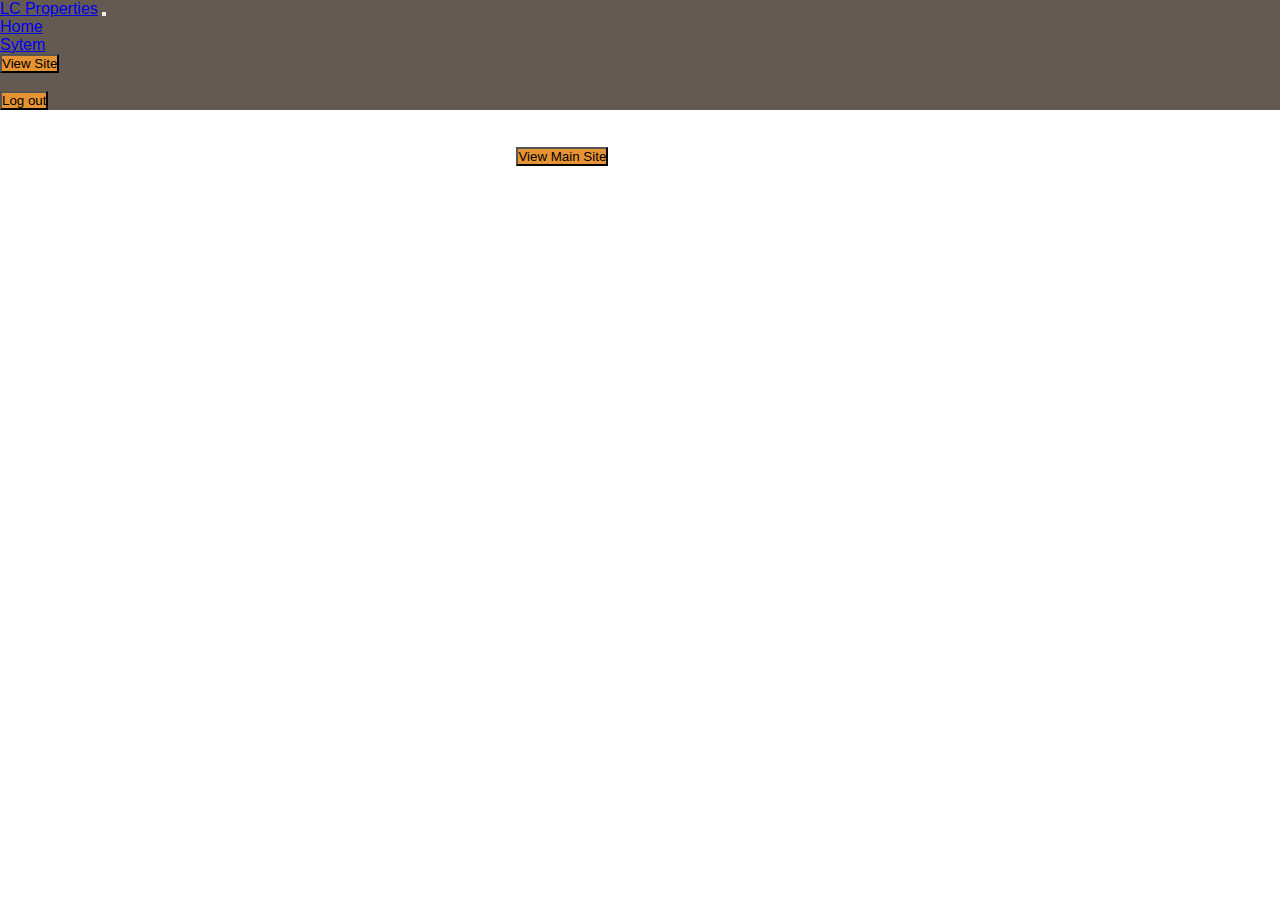
==== admin.html @ 978b9a1d "last commit" ====
<!DOCTYPE html>
<html lang="en">

<head>
    <meta charset="UTF-8">
    <meta http-equiv="X-UA-Compatible" content="IE=edge">
    <meta name="viewport" content="width=device-width, initial-scale=1.0">
    <title>LC Properties</title>
    <!-- Custom CSS -->
    <link rel="stylesheet" href="./styles/admin.css">
    <!-- Bootstrap CSS -->
    <link href="https://cdn.jsdelivr.net/npm/bootstrap@5.0.2/dist/css/bootstrap.min.css" rel="stylesheet"
        integrity="sha384-EVSTQN3/azprG1Anm3QDgpJLIm9Nao0Yz1ztcQTwFspd3yD65VohhpuuCOmLASjC" crossorigin="anonymous">
    <!-- Font Awesome CDN -->
    <link rel="stylesheet" href="https://cdnjs.cloudflare.com/ajax/libs/font-awesome/5.15.4/css/all.min.css"
        integrity="sha512-1ycn6IcaQQ40/MKBW2W4Rhis/DbILU74C1vSrLJxCq57o941Ym01SwNsOMqvEBFlcgUa6xLiPY/NS5R+E6ztJQ=="
        crossorigin="anonymous" referrerpolicy="no-referrer" />
    <!-- Bootstrap@home -->
    <!-- <link rel="stylesheet" href="./css/bootstrap.min.css"> -->

</head>

<body>
    <nav class="navbar navbar-expand-lg sticky-md-top navbar-custom">
        <div class="container-fluid">
          <a class="navbar-brand" href="#">LC Properties</a>
          <button class="navbar-toggler" type="button" data-bs-toggle="collapse" data-bs-target="#navbarSupportedContent" aria-controls="navbarSupportedContent" aria-expanded="false" aria-label="Toggle navigation">
            <span class="navbar-toggler-icon"></span>
          </button>
          <div class="collapse navbar-collapse" id="navbarSupportedContent">
            <ul class="navbar-nav ms-auto mb-2 mb-lg-0">
              <li class="nav-item">
                <a class="nav-link active" aria-current="page" href="user.html">Home</a>
              </li>
              <li class="nav-item">
                <a class="nav-link" href="#system">Sytem</a>
              </li>
            </ul>
            <form class="d-flex">
                <a href="user.html" target="_blank"><button class="btn log-out-btn" type="button">View Site</button></a>
              </form> &nbsp;
            <form class="d-flex">
              <a href="index.html" target="_blank"><button class="btn log-out-btn" type="button">Log out</button></a>
            </form>
          </div>
        </div>
      </nav>
    <section class="welcome-admin vh-100" id="welcome-admin">
        <div class="h-50 d-flex align-items-center justify-content-center welcome">
            <div>
                <h1 id="heading">Welcome Admin</h1>
                <div class="d-flex justify-content-center">
                    <a href="user.html" target="_blank" class="text-md-center"><button class="btn log-out-btn" type="button">View Main Site</button></a>
                </div>
            </div>
        </div>
    </section>
    <section id="system" class="vh-100">
        
    </section>
    <script src="./scripts/admin.js"></script>
</body>
</html>
---- styles/admin.css ----
* {
    margin: 0;
    padding: 0;
    box-sizing: border-box;
}

body {
    font-family: sans-serif;
}

#welcome-admin {
    background: linear-gradient(rgba(18, 17, 18, 0.3), rgba(26, 25, 25, 0.3)), url('../images/admin-page.jpg') no-repeat center center/cover;
    background-attachment: fixed;
    display: flex;
    flex-direction: column;
    justify-content: center;
    align-items: center;
    color: white;
}

.custom-sell {
    background-color: red;
}

.log-out-btn {
    background-color: rgb(230, 147, 51) !important;
    box-shadow: none !important
}
.log-out-btn:hover {
    background-color: rgb(255, 255, 255) !important;
    color:rgb(230, 147, 51);
}

.navbar-custom {
    background-color: rgb(100,90,82);
} 

.welcome {
    position: absolute !important;
    top: 110px !important;
}
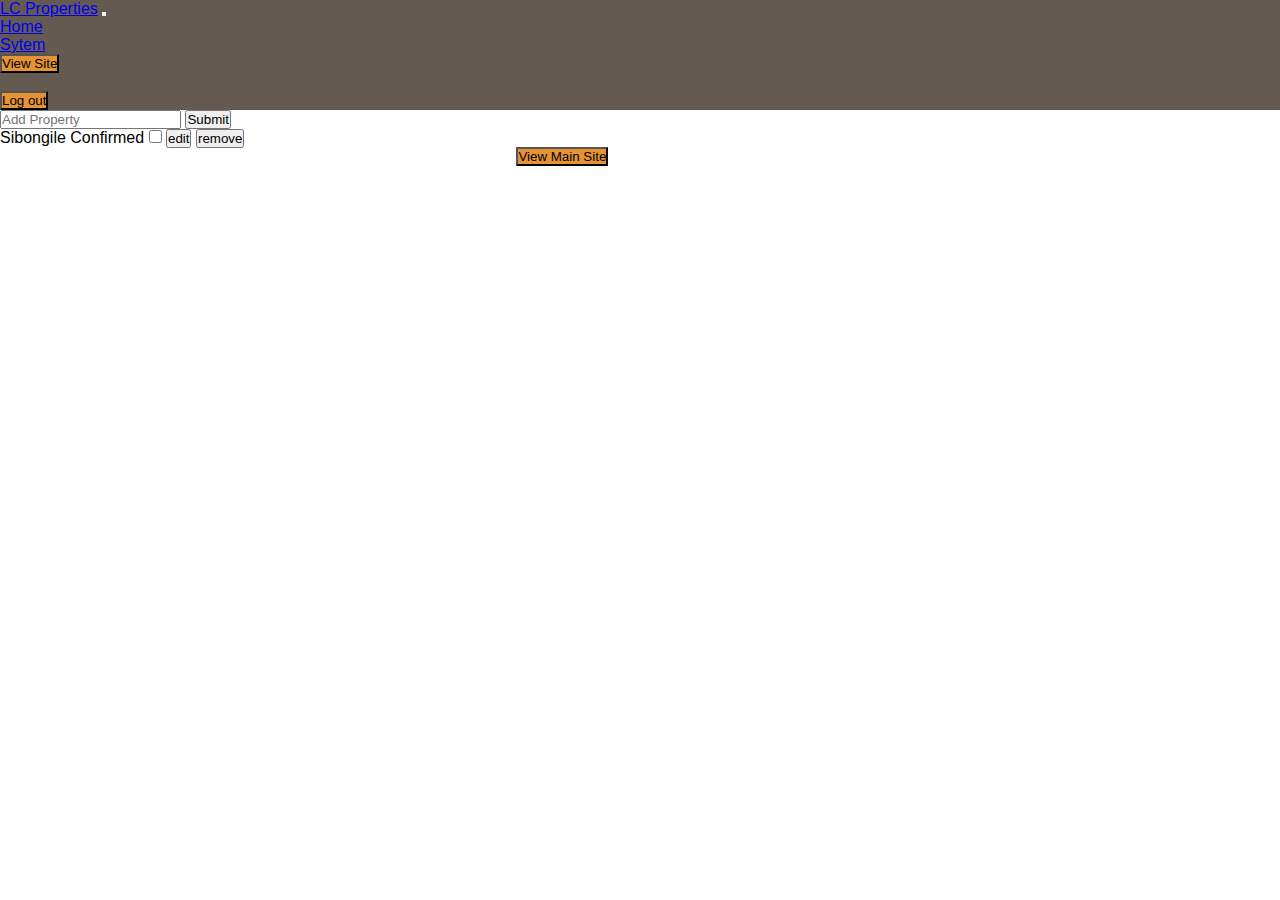
==== commit 103102ba: "commit" ====
--- a/admin.html
+++ b/admin.html
@@ -56,7 +56,20 @@
         </div>
     </section>
     <section id="system" class="vh-100">
-        
+        <main class="main">
+          <form id="propertiesform">
+            <input type="text" name="property" placeholder="Add Property">
+            <button type="submit" name="submit" value="submit">Submit</button>
+            <ul id="propertyList">
+              <li>
+                <span>Sibongile</span>
+                <label>Confirmed <input type="checkbox"></label>
+                <button>edit</button>
+                <button>remove</button>
+              </li>
+            </ul>
+          </form>
+        </main>
     </section>
     <script src="./scripts/admin.js"></script>
 </body>
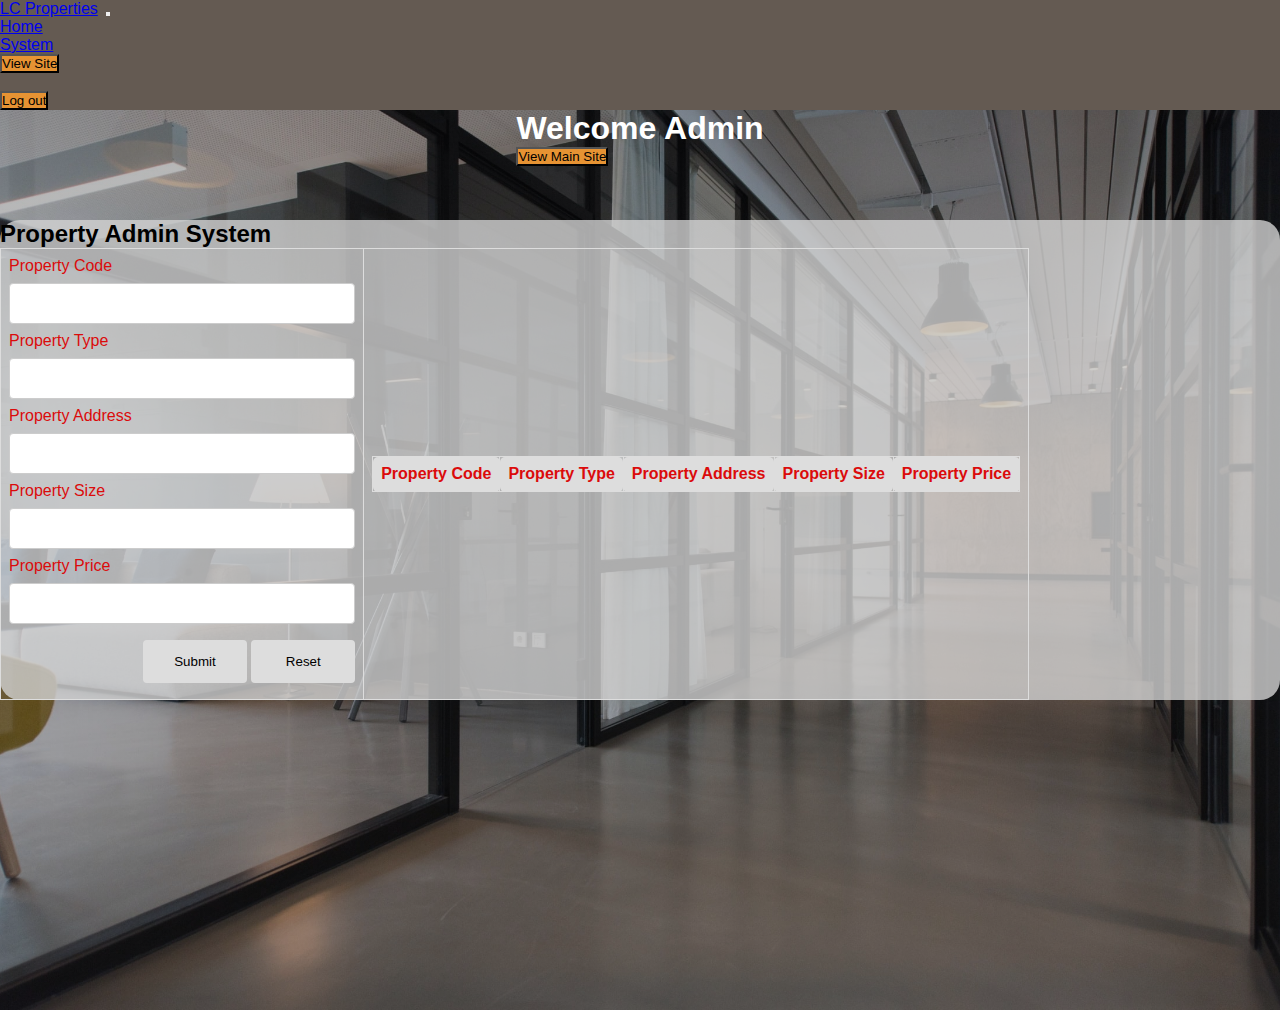
==== commit 529b86f1: "added admin system without js" ====
--- a/admin.html
+++ b/admin.html
@@ -2,75 +2,121 @@
 <html lang="en">
 
 <head>
-    <meta charset="UTF-8">
-    <meta http-equiv="X-UA-Compatible" content="IE=edge">
-    <meta name="viewport" content="width=device-width, initial-scale=1.0">
-    <title>LC Properties</title>
-    <!-- Custom CSS -->
-    <link rel="stylesheet" href="./styles/admin.css">
-    <!-- Bootstrap CSS -->
-    <link href="https://cdn.jsdelivr.net/npm/bootstrap@5.0.2/dist/css/bootstrap.min.css" rel="stylesheet"
-        integrity="sha384-EVSTQN3/azprG1Anm3QDgpJLIm9Nao0Yz1ztcQTwFspd3yD65VohhpuuCOmLASjC" crossorigin="anonymous">
-    <!-- Font Awesome CDN -->
-    <link rel="stylesheet" href="https://cdnjs.cloudflare.com/ajax/libs/font-awesome/5.15.4/css/all.min.css"
-        integrity="sha512-1ycn6IcaQQ40/MKBW2W4Rhis/DbILU74C1vSrLJxCq57o941Ym01SwNsOMqvEBFlcgUa6xLiPY/NS5R+E6ztJQ=="
-        crossorigin="anonymous" referrerpolicy="no-referrer" />
-    <!-- Bootstrap@home -->
-    <!-- <link rel="stylesheet" href="./css/bootstrap.min.css"> -->
+  <meta charset="UTF-8">
+  <meta http-equiv="X-UA-Compatible" content="IE=edge">
+  <meta name="viewport" content="width=device-width, initial-scale=1.0">
+  <title>LC Properties</title>
+  <!-- Custom CSS -->
+  <link rel="stylesheet" href="./styles/admin.css">
+  <!-- Bootstrap CSS -->
+  <link href="https://cdn.jsdelivr.net/npm/bootstrap@5.0.2/dist/css/bootstrap.min.css" rel="stylesheet"
+    integrity="sha384-EVSTQN3/azprG1Anm3QDgpJLIm9Nao0Yz1ztcQTwFspd3yD65VohhpuuCOmLASjC" crossorigin="anonymous">
+  <!-- Font Awesome CDN -->
+  <link rel="stylesheet" href="https://cdnjs.cloudflare.com/ajax/libs/font-awesome/5.15.4/css/all.min.css"
+    integrity="sha512-1ycn6IcaQQ40/MKBW2W4Rhis/DbILU74C1vSrLJxCq57o941Ym01SwNsOMqvEBFlcgUa6xLiPY/NS5R+E6ztJQ=="
+    crossorigin="anonymous" referrerpolicy="no-referrer" />
+  <!-- Bootstrap@home -->
+  <!-- <link rel="stylesheet" href="./css/bootstrap.min.css"> -->
 
 </head>
 
 <body>
-    <nav class="navbar navbar-expand-lg sticky-md-top navbar-custom">
-        <div class="container-fluid">
-          <a class="navbar-brand" href="#">LC Properties</a>
-          <button class="navbar-toggler" type="button" data-bs-toggle="collapse" data-bs-target="#navbarSupportedContent" aria-controls="navbarSupportedContent" aria-expanded="false" aria-label="Toggle navigation">
-            <span class="navbar-toggler-icon"></span>
-          </button>
-          <div class="collapse navbar-collapse" id="navbarSupportedContent">
-            <ul class="navbar-nav ms-auto mb-2 mb-lg-0">
-              <li class="nav-item">
-                <a class="nav-link active" aria-current="page" href="user.html">Home</a>
-              </li>
-              <li class="nav-item">
-                <a class="nav-link" href="#system">Sytem</a>
-              </li>
-            </ul>
-            <form class="d-flex">
-                <a href="user.html" target="_blank"><button class="btn log-out-btn" type="button">View Site</button></a>
-              </form> &nbsp;
-            <form class="d-flex">
-              <a href="index.html" target="_blank"><button class="btn log-out-btn" type="button">Log out</button></a>
-            </form>
-          </div>
+  <nav class="navbar navbar-expand-lg sticky-md-top navbar-custom">
+    <div class="container-fluid">
+      <a class="navbar-brand" href="#">LC Properties</a>
+      <button class="navbar-toggler" type="button" data-bs-toggle="collapse" data-bs-target="#navbarSupportedContent"
+        aria-controls="navbarSupportedContent" aria-expanded="false" aria-label="Toggle navigation">
+        <span class="navbar-toggler-icon"></span>
+      </button>
+      <div class="collapse navbar-collapse" id="navbarSupportedContent">
+        <ul class="navbar-nav ms-auto mb-2 mb-lg-0">
+          <li class="nav-item">
+            <a class="nav-link active" aria-current="page" href="user.html">Home</a>
+          </li>
+          <li class="nav-item">
+            <a class="nav-link" href="#system">System</a>
+          </li>
+        </ul>
+        <form class="d-flex">
+          <a href="user.html" target="_blank"><button class="btn log-out-btn" type="button">View Site</button></a>
+        </form> &nbsp;
+        <form class="d-flex">
+          <a href="index.html" target="_blank"><button class="btn log-out-btn" type="button">Log out</button></a>
+        </form>
+      </div>
+    </div>
+  </nav>
+  <section class="welcome-admin vh-100" id="welcome-admin">
+    <div class="h-50 d-flex align-items-center justify-content-center welcome">
+      <div>
+        <h1 id="heading">Welcome Admin</h1>
+        <div class="d-flex justify-content-center">
+          <a href="user.html" target="_blank" class="text-md-center"><button class="btn log-out-btn" type="button">View
+              Main Site</button></a>
         </div>
-      </nav>
-    <section class="welcome-admin vh-100" id="welcome-admin">
-        <div class="h-50 d-flex align-items-center justify-content-center welcome">
-            <div>
-                <h1 id="heading">Welcome Admin</h1>
-                <div class="d-flex justify-content-center">
-                    <a href="user.html" target="_blank" class="text-md-center"><button class="btn log-out-btn" type="button">View Main Site</button></a>
+      </div>
+    </div>
+  </section>
+  <section id="system">
+    <div class="h-50 d-flex align-items-center justify-content-center system-table">
+      <div id="table-bg">
+        <h2 class="text-md-center text-danger mt-3">Property Admin System</h2>
+        <table class="text-white">
+          <tr>
+            <td>
+              <form>
+                <div>
+                  <label>Property Code</label>
+                  <input type="text" name="propertyCode" id="propCode">
                 </div>
-            </div>
+                <div>
+                  <label>Property Type</label>
+                  <input type="text" name="propertyType" id="propType">
+                </div>
+                <div>
+                  <label>Property Address</label>
+                  <input type="text" name="propertyAddress" id="propAddress">
+                </div>
+                <div>
+                  <label>Property Size</label>
+                  <input type="number" name="propertySize" id="propSize">
+                </div>
+                <div>
+                  <label>Property Price</label>
+                  <input type="number" name="propertyPrice" id="propPrice">
+                </div>
+                <div class="form-action-btns">
+                  <input type="submit" value="Submit">
+                  <input type="reset" value="Reset">
+                </div>
+              </form>
+            </td>
+            <td>
+              <table class="list" id="propertyList">
+                <thead>
+                  <tr>
+                    <th>Property Code</th>
+                    <th>Property Type</th>
+                    <th>Property Address</th>
+                    <th>Property Size</th>
+                    <th>Property Price</th>
+                  </tr>
+                </thead>
+                <tbody>
+  
+                </tbody>
+              </table>
+            </td>
+          </tr>
+        </table>
+        <div class="d-flex justify-content-center">
         </div>
-    </section>
-    <section id="system" class="vh-100">
-        <main class="main">
-          <form id="propertiesform">
-            <input type="text" name="property" placeholder="Add Property">
-            <button type="submit" name="submit" value="submit">Submit</button>
-            <ul id="propertyList">
-              <li>
-                <span>Sibongile</span>
-                <label>Confirmed <input type="checkbox"></label>
-                <button>edit</button>
-                <button>remove</button>
-              </li>
-            </ul>
-          </form>
-        </main>
-    </section>
-    <script src="./scripts/admin.js"></script>
+  
+      </div>
+    </div>
+   
+  </section>
+  <script src="./scripts/admin.js"></script>
 </body>
+
 </html>--- a/styles/admin.css
+++ b/styles/admin.css
@@ -38,4 +38,88 @@
 .welcome {
     position: absolute !important;
     top: 110px !important;
+}
+
+
+/* Sytsem */
+
+
+body > table {
+    width: 80%;
+}
+
+table {
+    border-collapse: collapse;
+}
+
+table.list {
+    width: 100%;
+}
+
+td, th {
+    border: 1px solid #ddd;
+    text-align: left;
+    padding: 8px;
+    border-radius: 5px;
+    color: rgb(219, 11, 11);
+}
+
+tr:nth-child(even), table.list thead > tr {
+    background-color: #ddd;
+}
+
+input[type="text"], input[type="number"] {
+    width: 100%;
+    padding: 12px 20px;
+    margin: 8px 0;
+    display: inline-block;
+    border: 1px solid #ccc;
+    border-radius: 4px;
+    box-sizing: border-box;
+}
+
+input[type="submit"], input[type="reset"] {
+    width: 30%;
+    background-color: #ddd;
+    color: #000;
+    padding: 14px 20px;
+    margin: 8px 0;
+    border: none;
+    border-radius: 4px;
+    cursor: pointer;
+}
+
+form div.form-action-btns {
+    text-align: right;
+}
+
+a {
+    cursor: pointer;
+    text-decoration: underline;
+    color: #0000ee;
+    margin-right: 4px;
+}
+
+label.validation-error {
+    color: red;
+    margin-left: 5px;
+}
+
+.hide {
+    display: none;
+}
+
+.system-table {
+    position: relative !important;
+    top: 110px !important;
+}
+
+#system {
+    min-height: 100vh;
+    background: linear-gradient(rgba(18, 17, 18, 0.3), rgba(26, 25, 25, 0.3)), url('../images/office4.jpg') no-repeat center center/cover;
+}
+
+#table-bg {
+    background-color: rgba(210, 210, 210, 0.801);
+    border-radius: 20px;
 }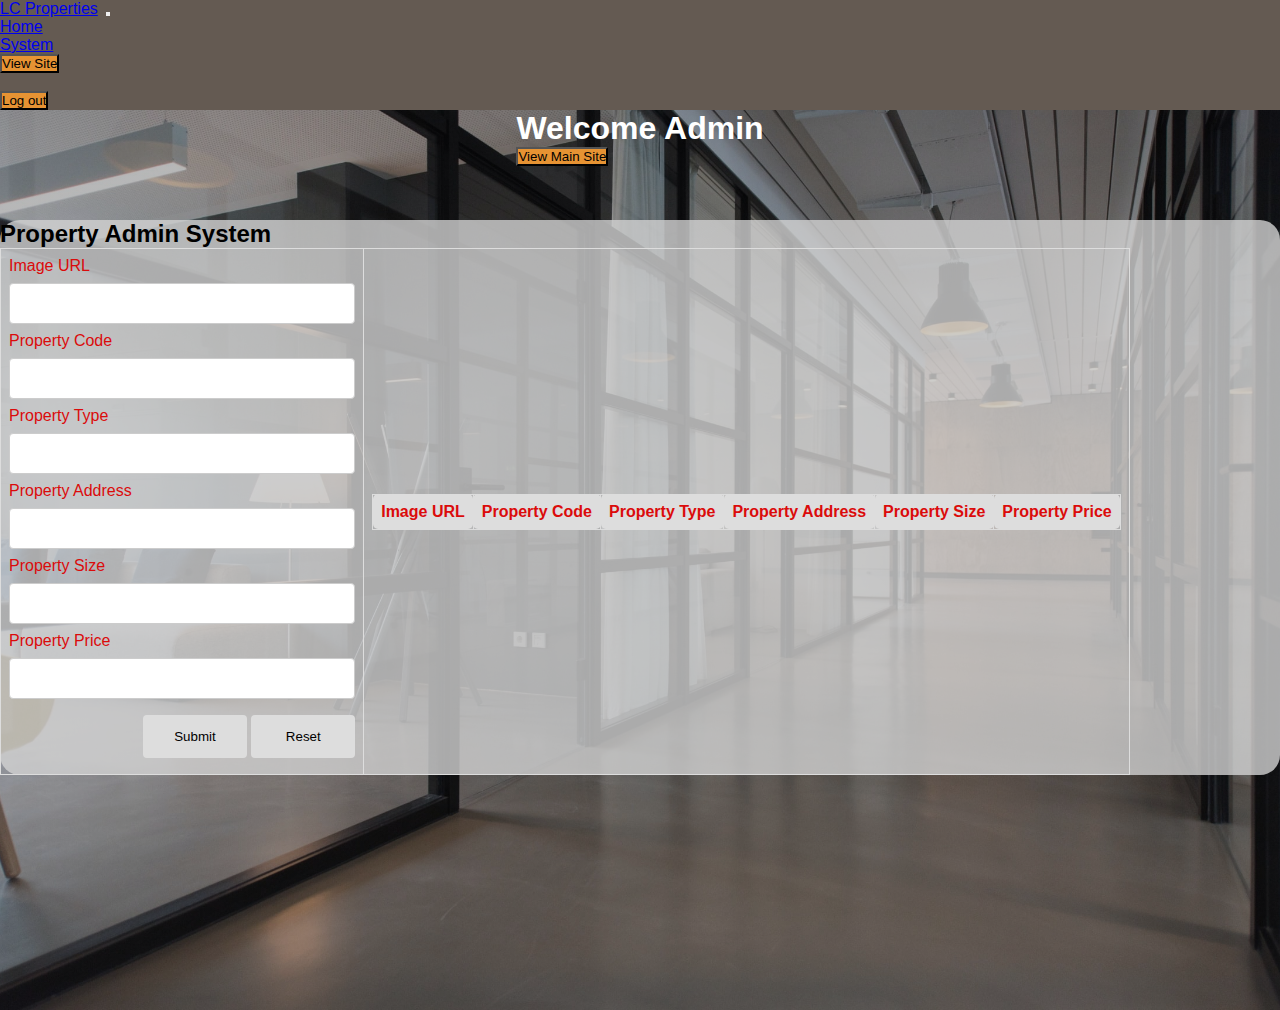
==== commit babe292a: "commit" ====
--- a/admin.html
+++ b/admin.html
@@ -64,7 +64,11 @@
         <table class="text-white">
           <tr>
             <td>
-              <form>
+              <form onsubmit="e.preventDefault(); onFormSubmit();" autocomplete="off">
+                <div>
+                  <label>Image URL</label>
+                  <input type="text" name="propertyIMG" id="propImg">
+                </div>
                 <div>
                   <label>Property Code</label>
                   <input type="text" name="propertyCode" id="propCode">
@@ -95,6 +99,7 @@
               <table class="list" id="propertyList">
                 <thead>
                   <tr>
+                    <th>Image URL</th>
                     <th>Property Code</th>
                     <th>Property Type</th>
                     <th>Property Address</th>
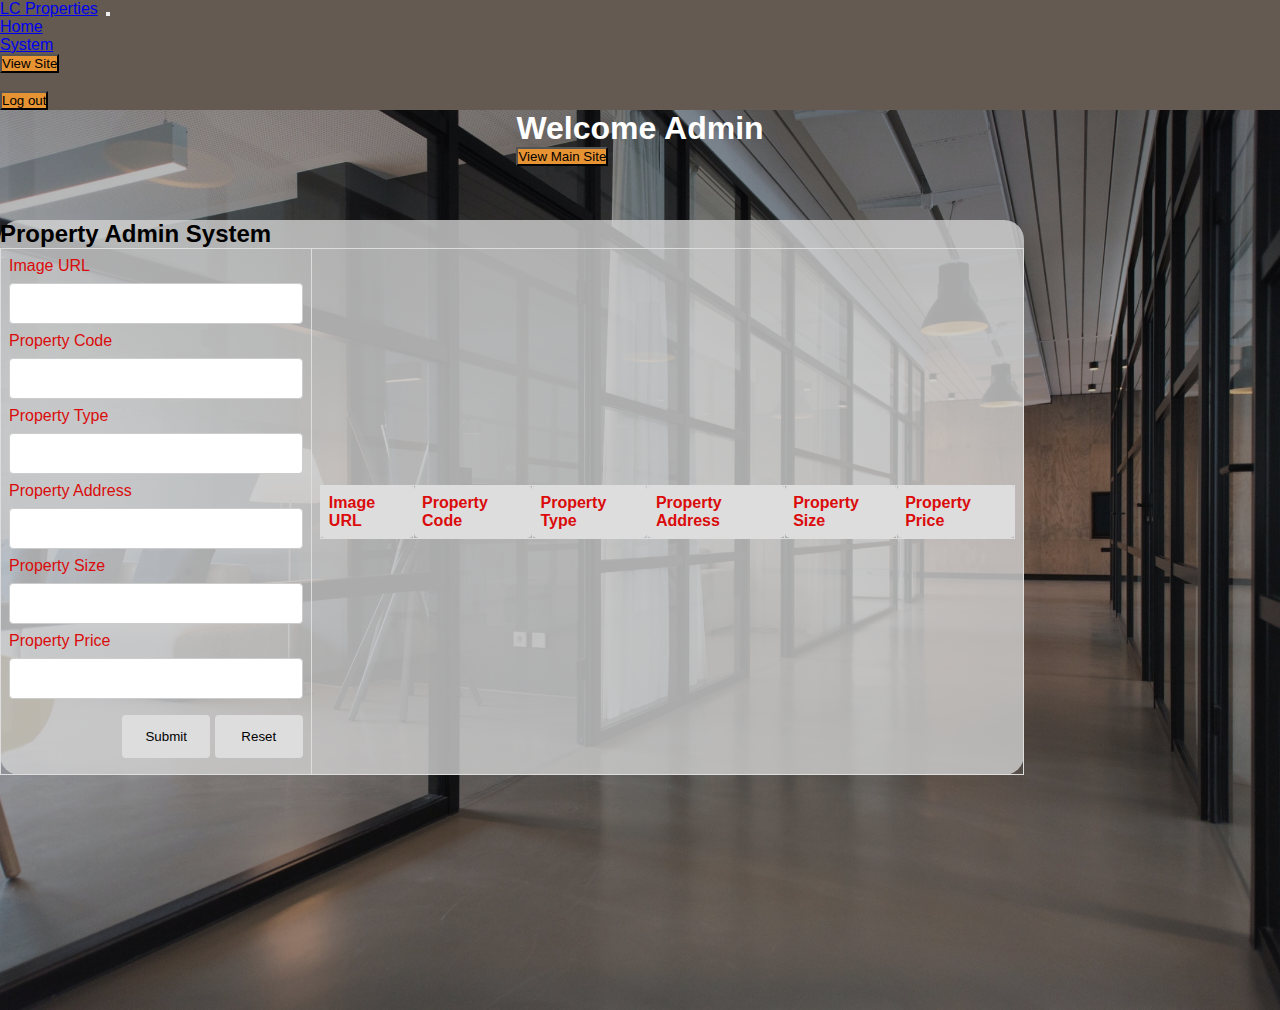
==== commit 02ee9f77: "Addded more functionality on the admin propoerty system" ====
--- a/admin.html
+++ b/admin.html
@@ -58,13 +58,13 @@
     </div>
   </section>
   <section id="system">
-    <div class="h-50 d-flex align-items-center justify-content-center system-table">
+    <div class="d-flex align-items-center justify-content-center system-table">
       <div id="table-bg">
-        <h2 class="text-md-center text-danger mt-3">Property Admin System</h2>
+        <h2 class="text-md-center text-danger">Property Admin System</h2>
         <table class="text-white">
           <tr>
             <td>
-              <form onsubmit="e.preventDefault(); onFormSubmit();" autocomplete="off">
+              <form onsubmit="event.preventDefault(); onFormSubmit();" autocomplete="off">
                 <div>
                   <label>Image URL</label>
                   <input type="text" name="propertyIMG" id="propImg">
--- a/styles/admin.css
+++ b/styles/admin.css
@@ -122,4 +122,5 @@
 #table-bg {
     background-color: rgba(210, 210, 210, 0.801);
     border-radius: 20px;
+    width: 80%;
 }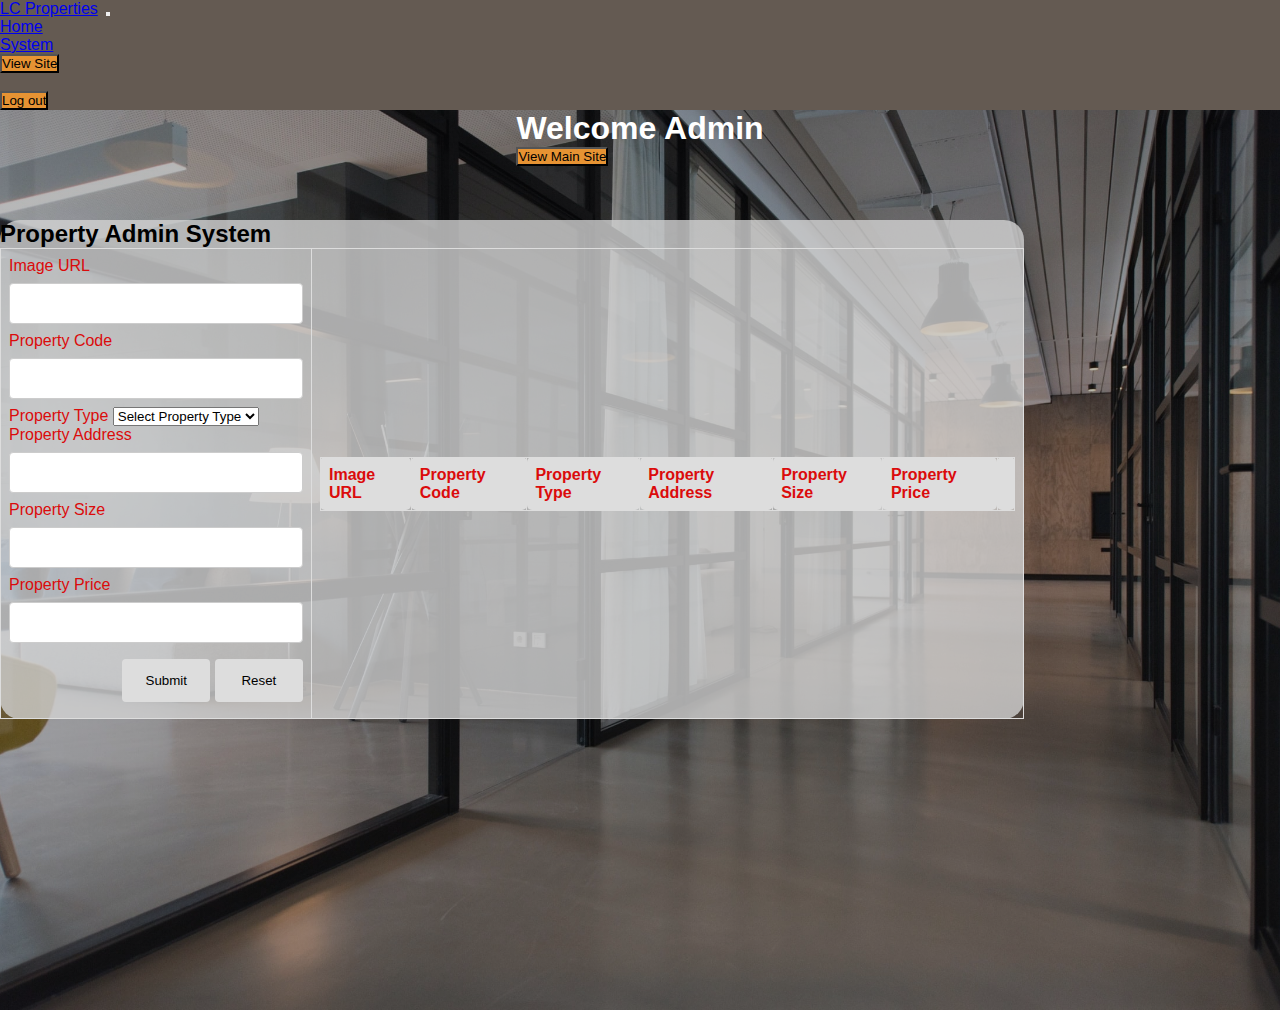
==== commit 0702968a: "'" ====
--- a/admin.html
+++ b/admin.html
@@ -73,9 +73,18 @@
                   <label>Property Code</label>
                   <input type="text" name="propertyCode" id="propCode">
                 </div>
-                <div>
+                <!-- <div>
                   <label>Property Type</label>
                   <input type="text" name="propertyType" id="propType">
+                </div> -->
+                <div>
+                  <label for="propType">Property Type</label>
+                  <select id="propType"  class="form-control" required>
+                    <option value="select-type" disabled selected>Select Property Type</option>
+                    <option value="house">House</option>
+                    <option value="apartment">Apartment</option>
+                    <option value="commercial">Commercial</option>
+                </select>
                 </div>
                 <div>
                   <label>Property Address</label>
@@ -105,6 +114,7 @@
                     <th>Property Address</th>
                     <th>Property Size</th>
                     <th>Property Price</th>
+                    <th></th>
                   </tr>
                 </thead>
                 <tbody>
--- a/styles/admin.css
+++ b/styles/admin.css
@@ -123,4 +123,18 @@
     background-color: rgba(210, 210, 210, 0.801);
     border-radius: 20px;
     width: 80%;
+}
+
+.btn-Custom {
+    width: 80px;
+    background-color: rgb(230, 147, 51);
+    color: rgb(10, 10, 10);
+    border: .5px solid rgb(59, 58, 58);
+    border-radius: 5px;
+}
+
+.btn-Custom:hover {
+    box-shadow: 3px 3px 3px rgb(110, 109, 109);
+    background-color: red;
+    color: white;
 }